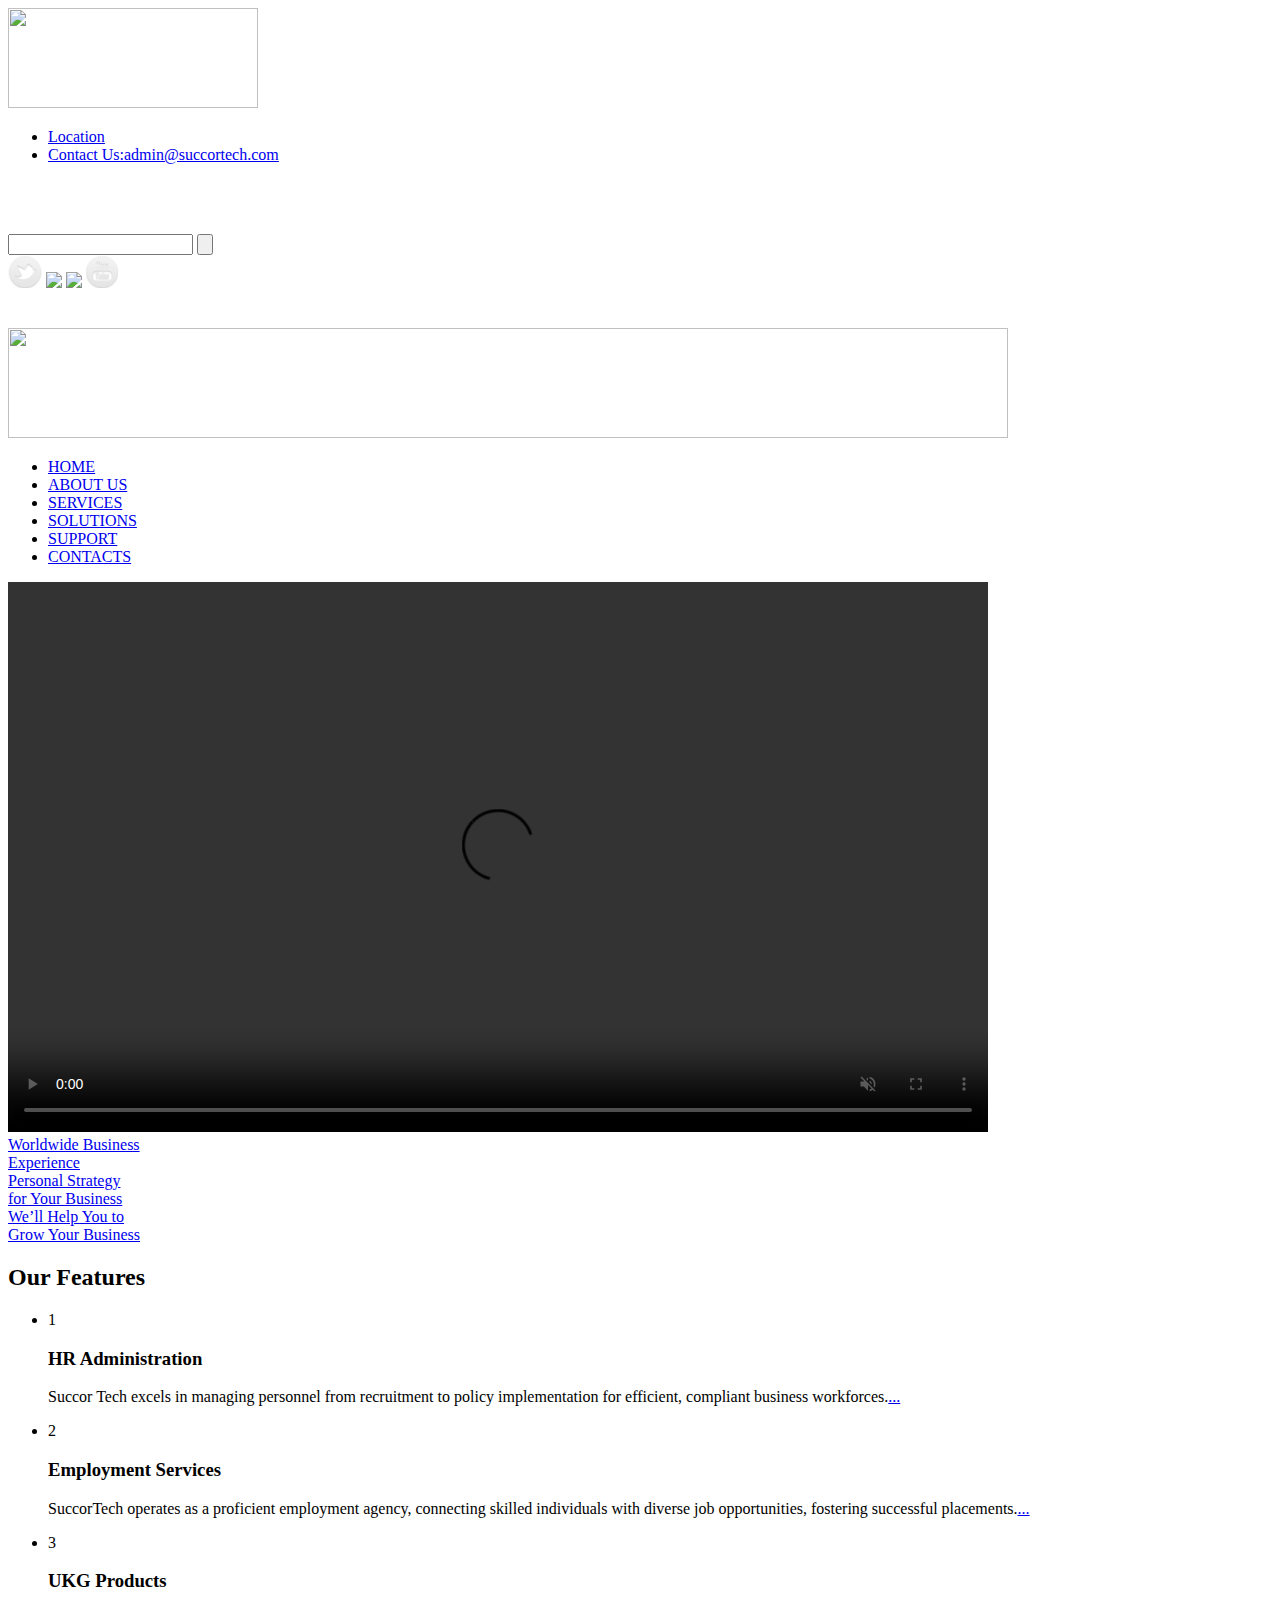
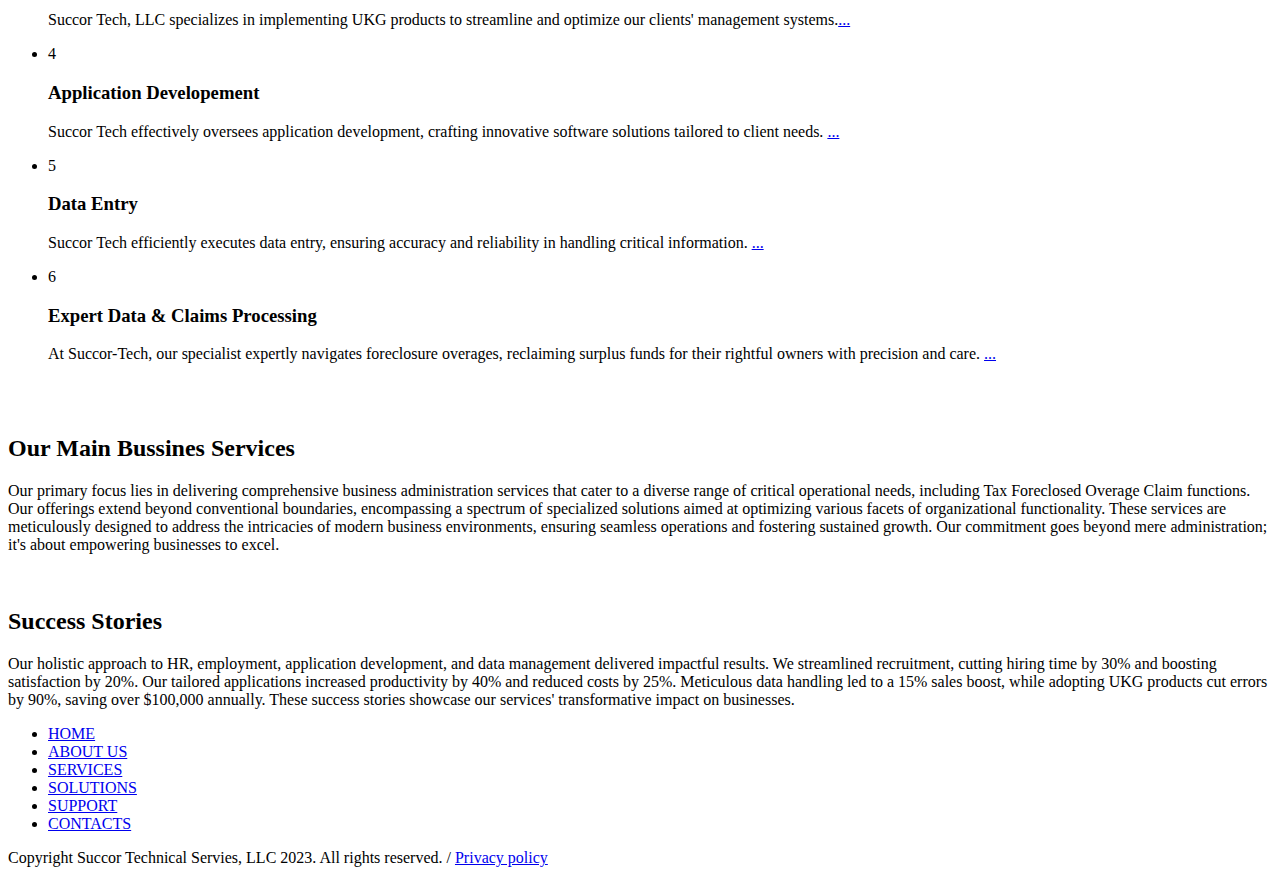
==== index.html @ 0b2e475f "Update index.html" ====
﻿<!DOCTYPE html>
<html lang="en">
<head>
<title>Home</title>
<link rel="shortcut icon" type="image/png" href="images/SuccorFavicon.jpg">
<meta charset="utf-8">
<meta name="viewport" content="width=device-width" initial-scale="1.0">
<link rel="stylesheet" href="css/normalize.css" type="text/css">
<link rel="stylesheet" href="css/style.css" type="text/css">
<script type="text/javascript" src="https://ajax.googleapis.com/ajax/libs/jquery/1.7.1/jquery.min.js"></script>
<script type="text/javascript" src="js/scripts.js"></script>
<!-- Google tag (gtag.js) -->
<script async src="https://www.googletagmanager.com/gtag/js?id=G-99M4PVKSSQ"></script>
<script>
  window.dataLayer = window.dataLayer || [];
  function gtag(){dataLayer.push(arguments);}
  gtag('js', new Date());

  gtag('config', 'G-99M4PVKSSQ');
</script>
<script src="https://www.google.com/recaptcha/api.js" async defer></script>
<link href='http://fonts.googleapis.com/css?family=Open+Sans+Condensed:300|Open+Sans:400,600' rel='stylesheet' type='text/css'>
<link rel="stylesheet" href="css/flexslider.css" type="text/css">
<script src="js/jquery.flexslider.js"></script>
<script type="text/javascript" charset="utf-8">
  $(window).load(function() {
    $('.flexslider').flexslider({
    	animation: "slide",
        controlsContainer: ".flex-container"
    });
  });
</script>
</head>
<body class="sub_body">
	<div id="top">
			<frame>
					<table>
						<div class="left">
							<img src="images/succortechlogo8.gif" width="250"px; height="100"px></img>
						</div>
					</table>
			</frame>
		</div>
		<div id="top">
			<frame>
					<table>
						<div class="right">
							<ul>
							<!--	<li><a href="RegistrationForm.html">Register</a>	</li>
								<li><a href="LogIn.html">Log In</a> </li>-->
								<li><a href="index-5.html">Location</a> </li>
								<!--<li><a href="index-5.html">Mail us</a> </li>-->
								<li><a href="mailto:admin@succortech.com">Contact Us:<u>admin@succortech.com</u> </a> </li>
							</ul>
						</div>
					</table>
			</frame>
		</div>
		<br>
		<br>
		<br>
							<div id="searchSocial">
								<form action="https://www.google.com/search" method="get" id='searchForm'>
									<input type="text" name="SearchName" >
									<input type="submit" name="SearchGo" value="" >
								</form>
										<a href="#"><img src="images/twitter.png" class='social'></a>
									 	<a href="#"><img src="images/facebook.png" class='social'></a>
										<a href="#"><img src="images/in.png" class='social'></a>
									 	<a href="#"><img src="images/youtube.png" class='social'></a>
								</div>

		<div class="center">
			<br> <br>
			<a href="#"><img   src="images/Welcome7.gif" width="1000"px; height="110"px></a>
		</div>
		<div class="center">
				<ul id="navconteiner">
					<li class ="active"> <a href="index.html">HOME</a> </li>
					<li> <a href="index-1.html">ABOUT US</a> </li>
					<li> <a href="index-2.html">SERVICES</a> </li>
						<!--<ul>
							<li> <a href="index-2.html">WHAT WE DO</a> </li>
							<li> <a href="index-2.html">SERVICES OVERVIEW</a> </li>
							<li> <a href="index-2.html">TESTIMONIALS</a> </li>
						</ul>-->
					<li> <a href="index-3.html">SOLUTIONS</a> </li>
					<li> <a href="index-4.html">SUPPORT</a> </li>
					<li> <a href="index-5.html">CONTACTS</a> </li>
				</ul>
	</div>
	<!-- end of navigation  -->
		<div class="center">
				<Video controls width="980" height="550"  autoplay muted loop>
				<source src="images/SuccorTechnicalServices.mp4">
				</video>
		</div>
<!-- end of flex slider block  -->

<!-- fast blog's link block -->
	<div id="sl_b_box">
		<div id="sl_b_container">
			<div id="sl_b_content1"> <a href="#">Worldwide Business</br>Experience</a> </div>
			<div id="sl_b_content2"> <a href="#">Personal Strategy</br>for Your Business</a> </div>
			<div id="sl_b_content3"> <a href="#">We’ll Help You to</br>Grow Your Business</a> </div>
		</div>
	</div>
<!-- end of fast blog's link block   -->
<!-- main content block   -->
	<div class="center clearfix">
		<h2>Our Features</h2>
		<div class="equalcolumn number">	<!-- equalrowcontent block   -->
			<ul>
				<li>
					<p class="number_nav">1</p>
					<div>
						<h3>HR Administration</h3>
						<p>Succor Tech excels in managing personnel from recruitment to policy implementation for efficient, compliant business workforces.<a href="#" class="details">...</a>
						</p>
					</div>
				</li>
				<li>
					<p class="number_nav">2</p>
					<div>
						<h3>Employment Services</h3>
						<p>SuccorTech operates as a proficient employment agency, connecting skilled individuals with diverse job opportunities, fostering successful placements.<a href="#" class="details">...</a></p>
					</div>
				</li>
			</ul>
		</div>
		<div class="equalcolumn number">	<!-- equalrowcontent block   -->
			<ul>
				<li>
					<p class="number_nav">3</p>
					<div>
						<h3>UKG Products</h3>
						<p>Succor Tech, LLC specializes in implementing UKG products to streamline and optimize our clients' management systems.<a href="#" class="details">...</a></p>
					</div>
				</li>
				<li>
					<p class="number_nav">4</p>
					<div>
						<h3>Application Developement</h3>
						<p>Succor Tech effectively oversees application development, crafting innovative software solutions tailored to client needs. <a href="#" class="details">...</a></p>
					</div>
				</li>
			</ul>
		</div>
		<div class="equalcolumn number">	<!-- equalrowcontent block   -->
			<ul>
				<li>
					<p class="number_nav">5</p>
					<div>
						<h3>Data Entry</h3>
						<p>
							Succor Tech efficiently executes data entry, ensuring accuracy and reliability in handling critical 		 	information. <a href="#" class="details">...</a></p>
					</div>
				</li>
				<li>
					<p class="number_nav">6</p>
					<div>
						<h3>Expert Data & Claims Processing</h3>
						<p> At Succor-Tech, our specialist expertly navigates foreclosure overages, reclaiming surplus funds for their rightful owners with precision and care. <a href="#" class="details">...</a>
						</p><br> <br>
					</div>
				</li>
			</ul>
		</div>
<!-- end of main content block   -->

	<div class="horiz_divider"></div>
	<div class="center clearfix">
		<div class="beforefooter">
			<h2>Our Main Bussines Services</h2>
			<p>Our primary focus lies in delivering comprehensive business administration services that cater to a diverse range of critical operational needs, including Tax Foreclosed Overage Claim functions. Our offerings extend beyond conventional boundaries, encompassing a spectrum of specialized solutions aimed at optimizing various facets of organizational functionality. These services are meticulously designed to address the intricacies of modern business environments, ensuring seamless operations and fostering sustained growth. Our commitment goes beyond mere administration; it's about empowering businesses to excel.</p> <br>
			
		<div class="acticle">
			<div id="arti1">
				<h2>Success Stories</h2>
			</div>
			<p>Our holistic approach to HR, employment, application development, and data management delivered impactful results. We streamlined recruitment, cutting hiring time by 30% and boosting satisfaction by 20%. Our tailored applications increased productivity by 40% and reduced costs by 25%. Meticulous data handling led to a 15% sales boost, while adopting UKG products cut errors by 90%, saving over $100,000 annually. These success stories showcase our services' transformative impact on businesses.</p>
		</div></div></div>
	</div>
	<footer>
		<div id="foot1">
			<div class="center">
				<ul>
					<li class="active"><a href="index.html">HOME</a></li>
					<li><a href="index-1.html">ABOUT US</a></li>
					<li><a href="index-2.html">SERVICES</a></li>
					<li><a href="index-3.html">SOLUTIONS</a></li>
					<li><a href="index-4.html">SUPPORT</a></li>
					<li><a href="index-5.html">CONTACTS</a></li>
				</ul>
			</div>
		</div>
		<div id="f2f"></div>
		<div id="foot2">
			<div class="center">
				<div class="logo"><a href="#"></a></div>
				<div id="copyrights">
					Copyright Succor Technical Servies, LLC 2023. All rights reserved.   /   <a href="#">Privacy policy</a>
				</div>
			</div>
		</div>
	</footer>
</body>
</html>
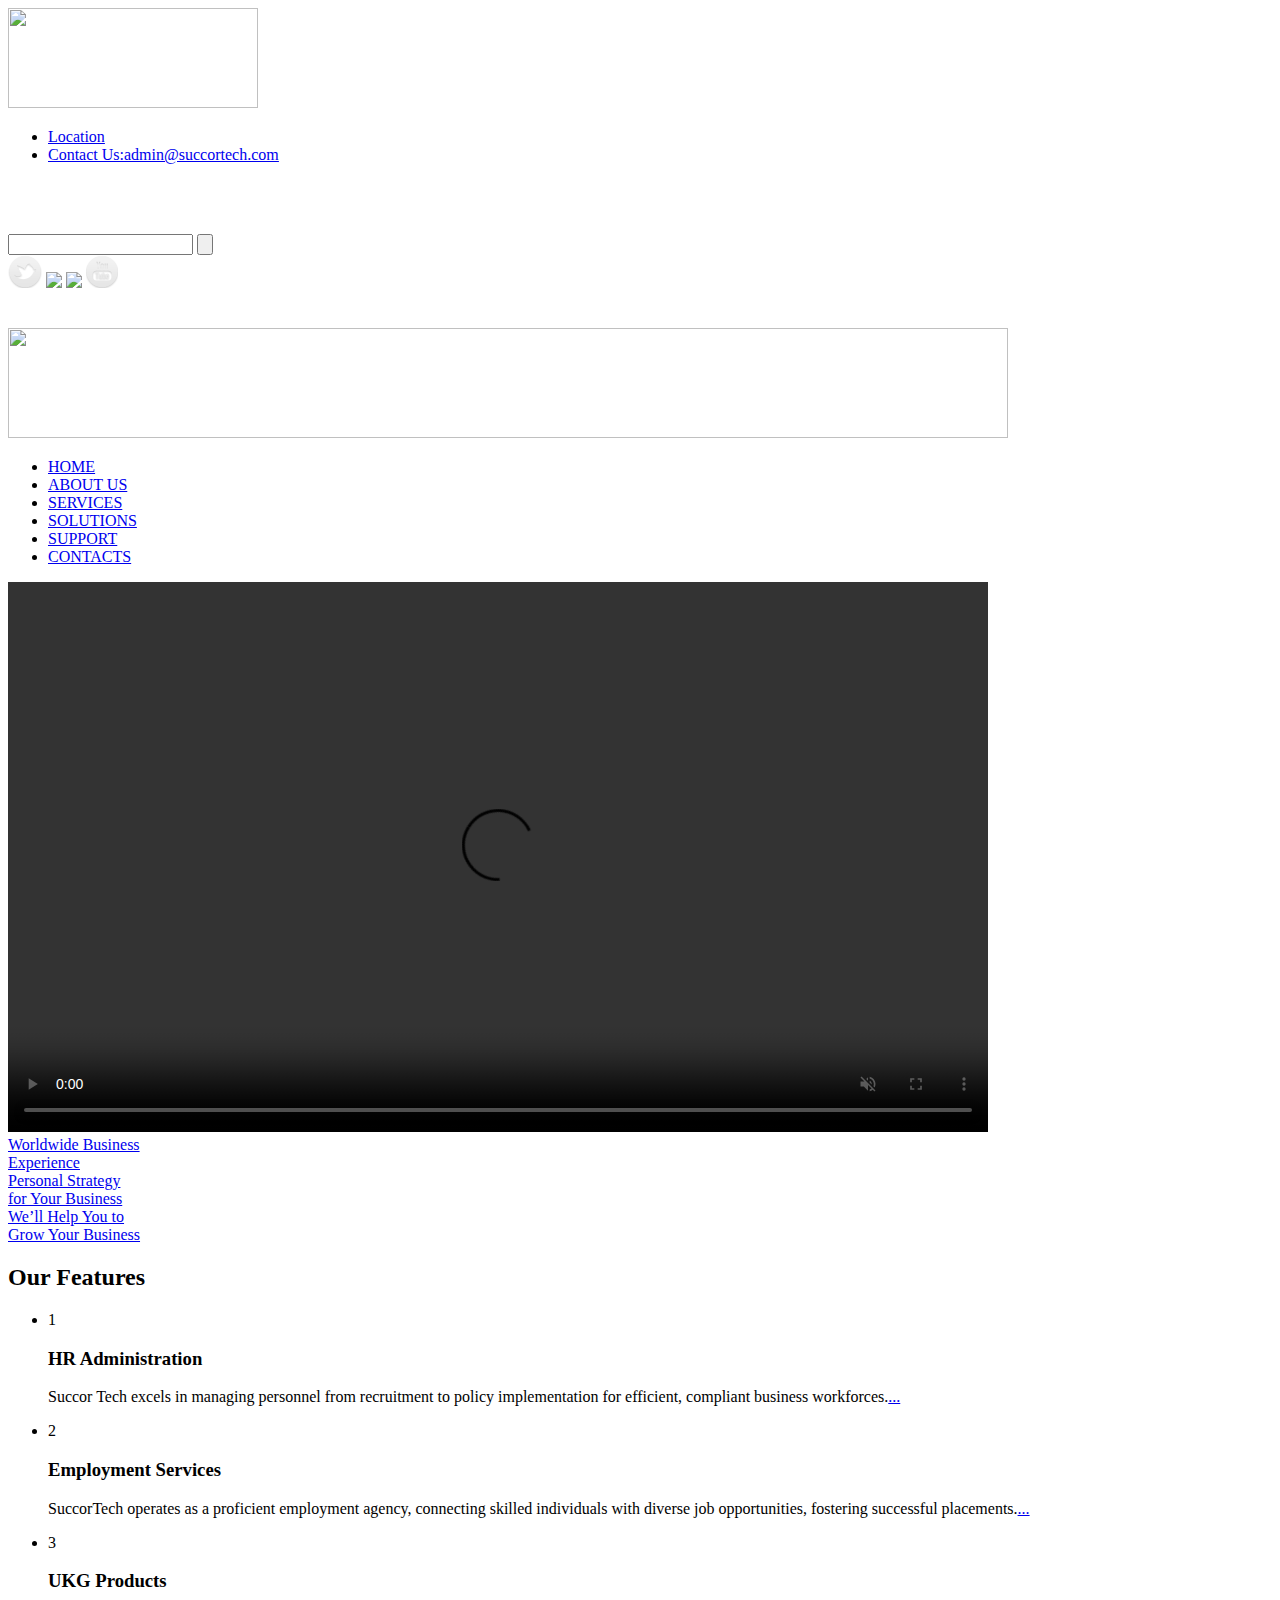
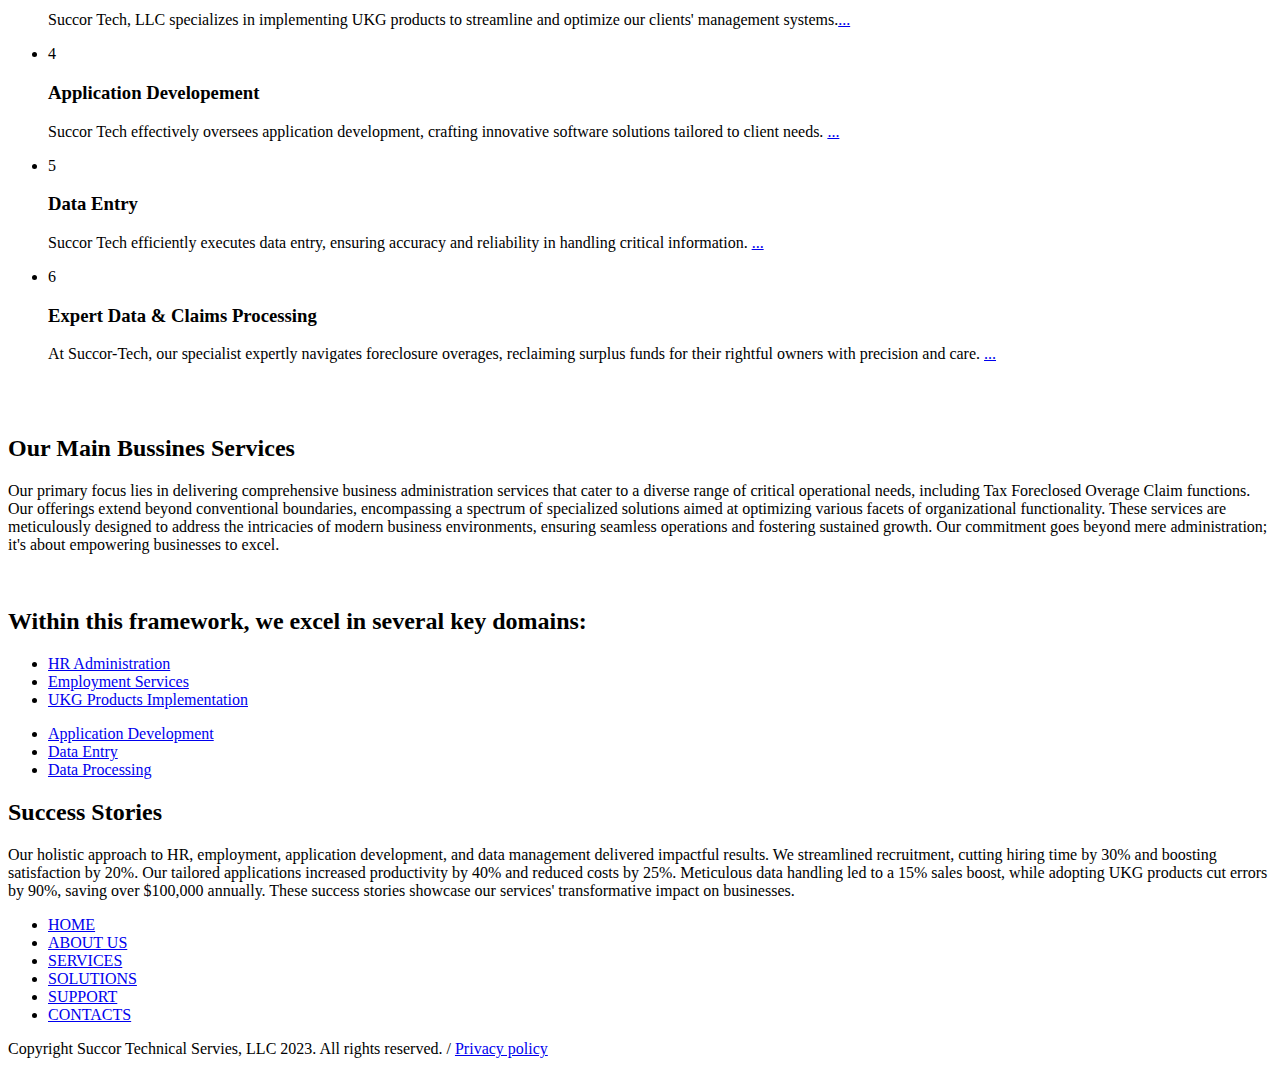
==== commit b51f65a7: "Update index.html" ====
--- a/index.html
+++ b/index.html
@@ -171,8 +171,26 @@
 	<div class="horiz_divider"></div>
 	<div class="center clearfix">
 		<div class="beforefooter">
+			<div class="horiz_divider"></div>
+	<div class="center clearfix">
+		<div class="beforefooter">
 			<h2>Our Main Bussines Services</h2>
-			<p>Our primary focus lies in delivering comprehensive business administration services that cater to a diverse range of critical operational needs, including Tax Foreclosed Overage Claim functions. Our offerings extend beyond conventional boundaries, encompassing a spectrum of specialized solutions aimed at optimizing various facets of organizational functionality. These services are meticulously designed to address the intricacies of modern business environments, ensuring seamless operations and fostering sustained growth. Our commitment goes beyond mere administration; it's about empowering businesses to excel.</p> <br>
+			<p>Our primary focus lies in delivering comprehensive business administration services that cater to a diverse range of critical operational needs, including Tax Foreclosed Overage Claim functions. Our offerings extend beyond conventional boundaries, encompassing a spectrum of specialized solutions aimed at optimizing various facets of organizational functionality. These services are meticulously designed to address the intricacies of modern business environments, ensuring seamless operations and fostering sustained growth. Our commitment goes beyond mere administration; it's about empowering businesses to excel.</p>
+
+			<br>
+
+			<h2>Within this framework, we excel in several key domains:</h2>
+			<ul>
+				<li><a href="#">HR Administration</a></li>
+				<li><a href="#">Employment Services</a></li>
+				<li><a href="#">UKG Products Implementation</a></li>
+			</ul>
+			<ul>
+				<li><a href="#">Application Development</a></li>
+				<li><a href="#">Data Entry</a></li>
+				<li><a href="#">Data Processing</a></li>
+			</ul>
+		</div>
 			
 		<div class="acticle">
 			<div id="arti1">
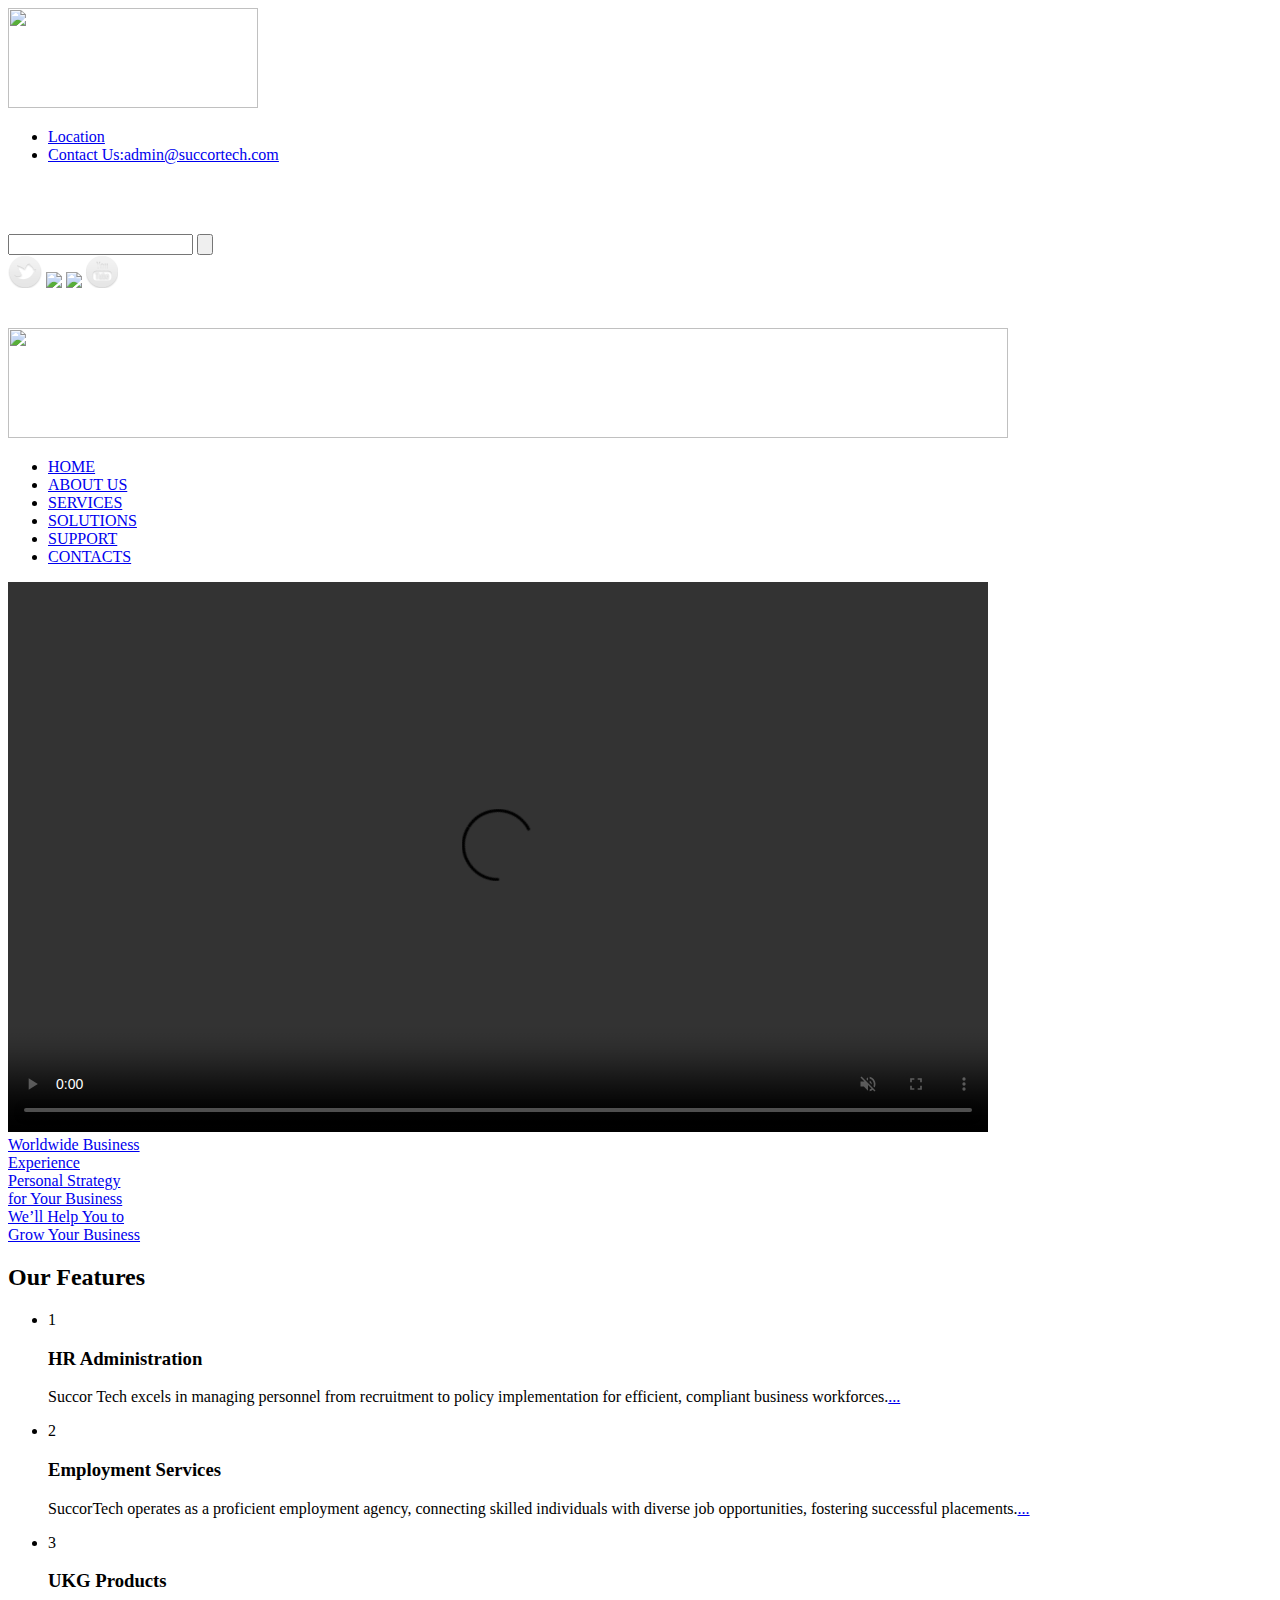
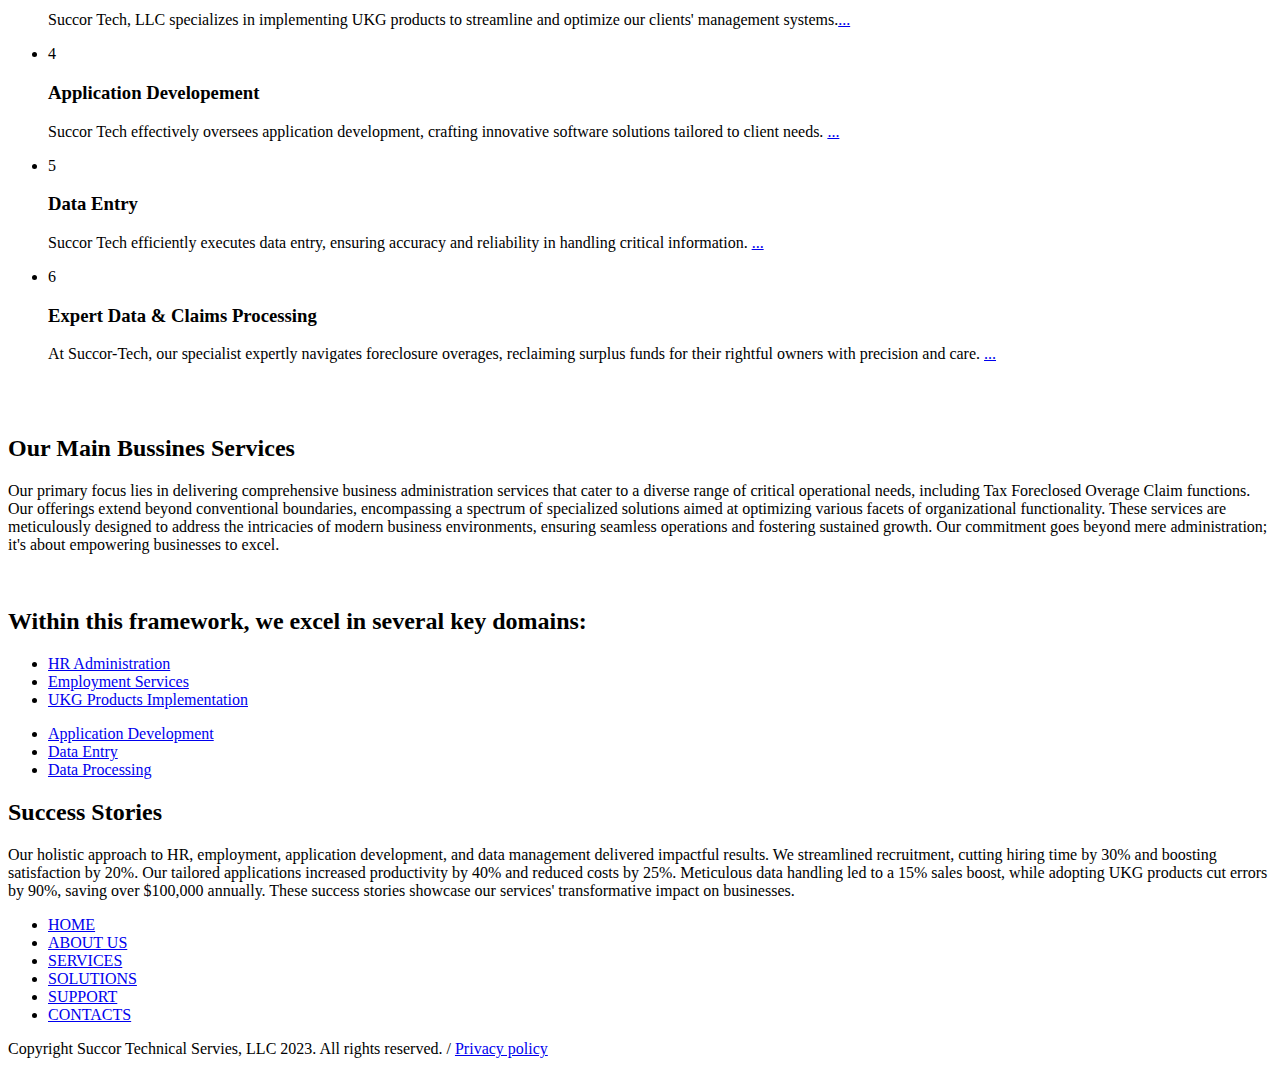
==== commit 3ea4b551: "Update index.html" ====
--- a/index.html
+++ b/index.html
@@ -171,9 +171,6 @@
 	<div class="horiz_divider"></div>
 	<div class="center clearfix">
 		<div class="beforefooter">
-			<div class="horiz_divider"></div>
-	<div class="center clearfix">
-		<div class="beforefooter">
 			<h2>Our Main Bussines Services</h2>
 			<p>Our primary focus lies in delivering comprehensive business administration services that cater to a diverse range of critical operational needs, including Tax Foreclosed Overage Claim functions. Our offerings extend beyond conventional boundaries, encompassing a spectrum of specialized solutions aimed at optimizing various facets of organizational functionality. These services are meticulously designed to address the intricacies of modern business environments, ensuring seamless operations and fostering sustained growth. Our commitment goes beyond mere administration; it's about empowering businesses to excel.</p>
 
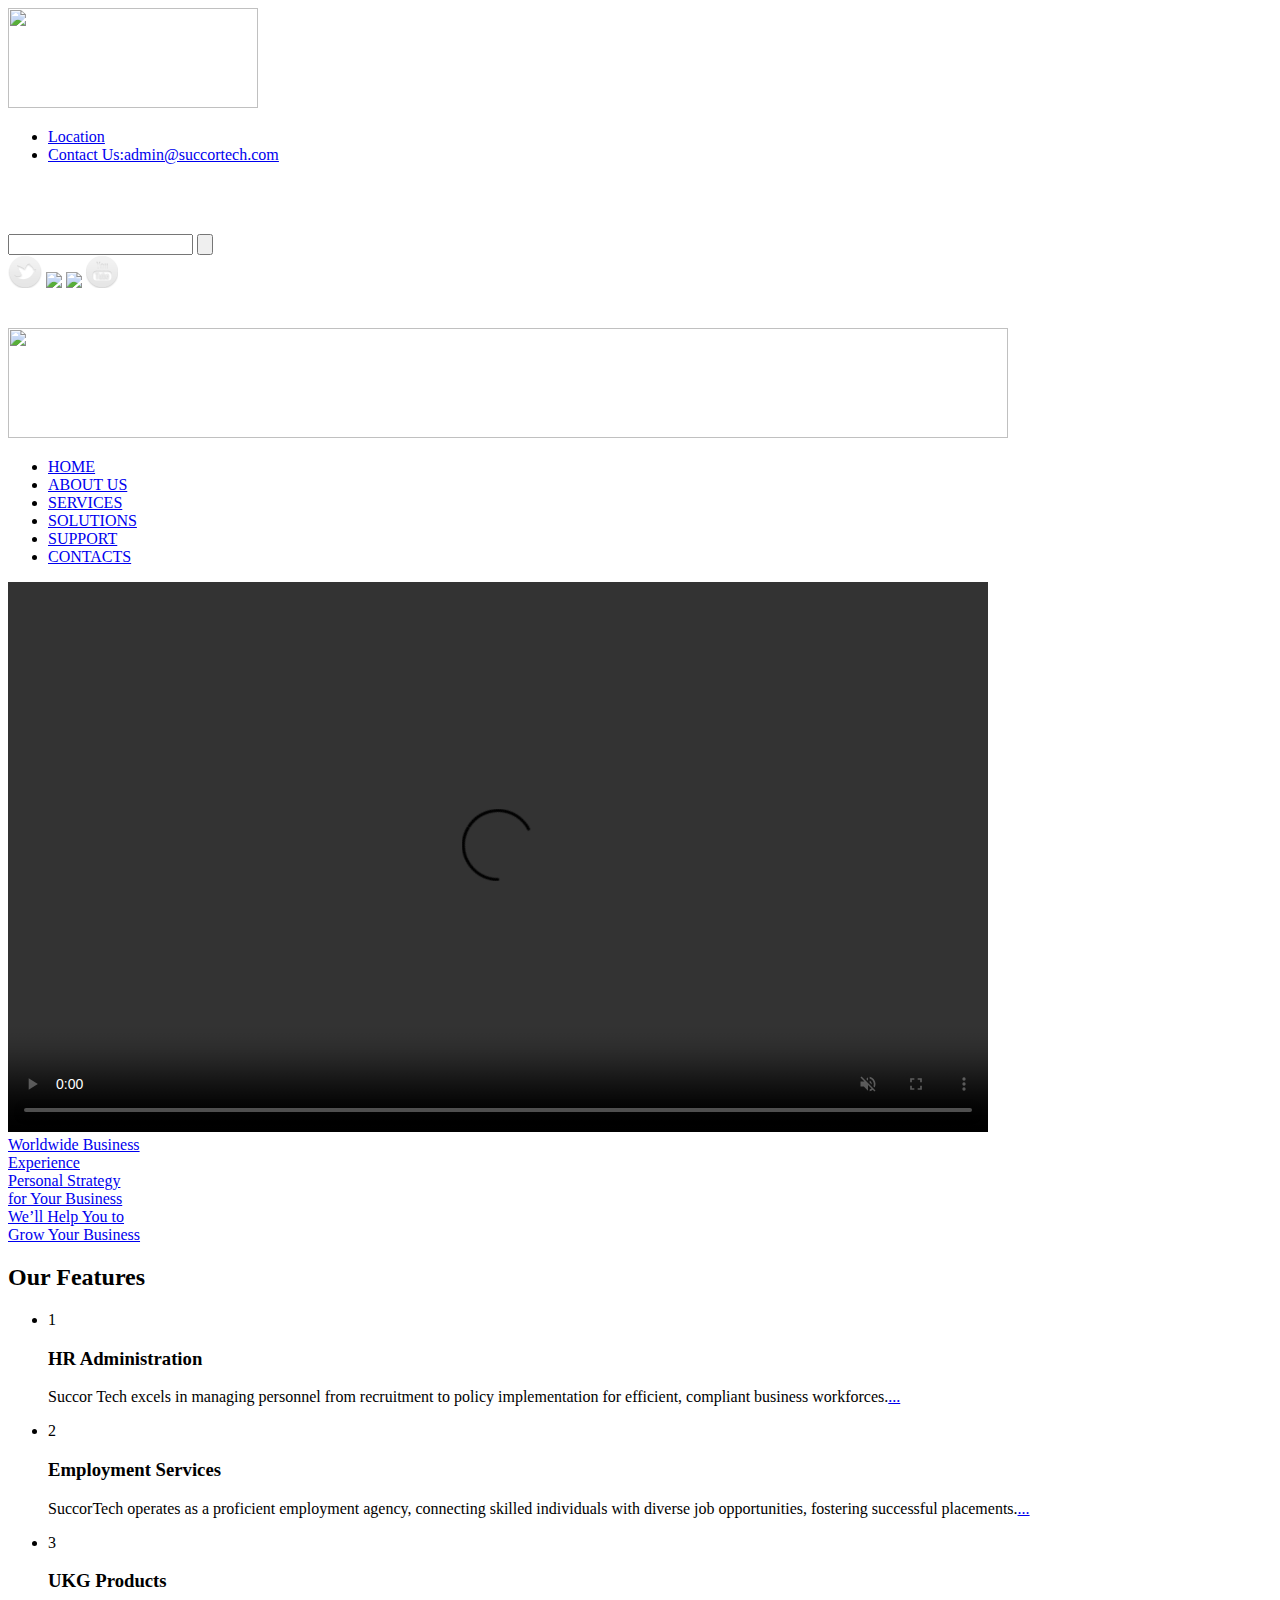
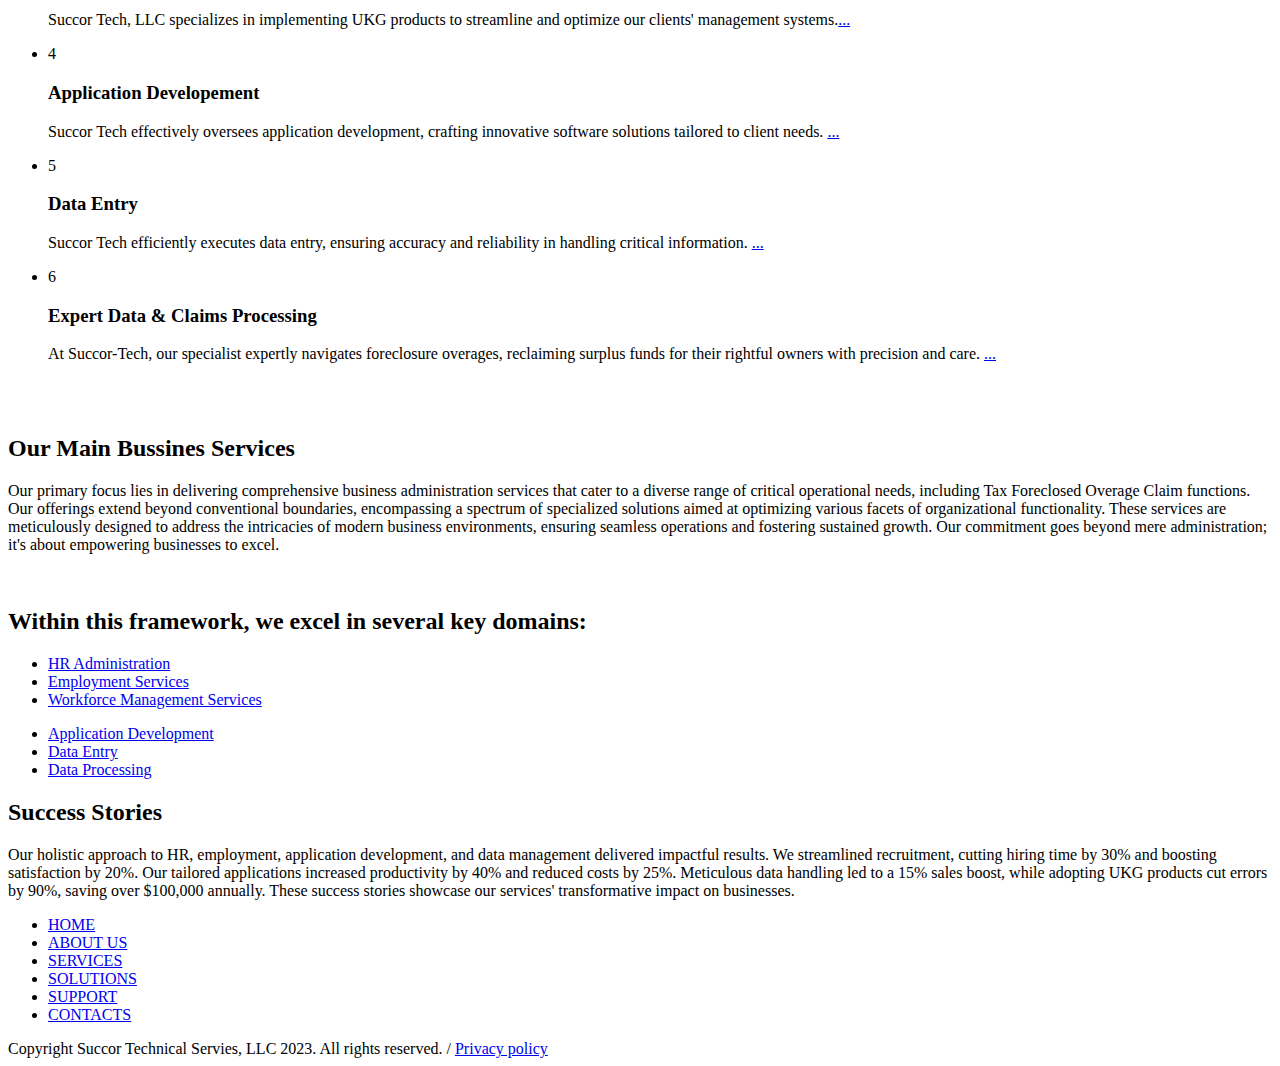
==== commit c0bc9d67: "Update index.html" ====
--- a/index.html
+++ b/index.html
@@ -180,7 +180,7 @@
 			<ul>
 				<li><a href="#">HR Administration</a></li>
 				<li><a href="#">Employment Services</a></li>
-				<li><a href="#">UKG Products Implementation</a></li>
+				<li><a href="#">Workforce Management Services</a></li>
 			</ul>
 			<ul>
 				<li><a href="#">Application Development</a></li>
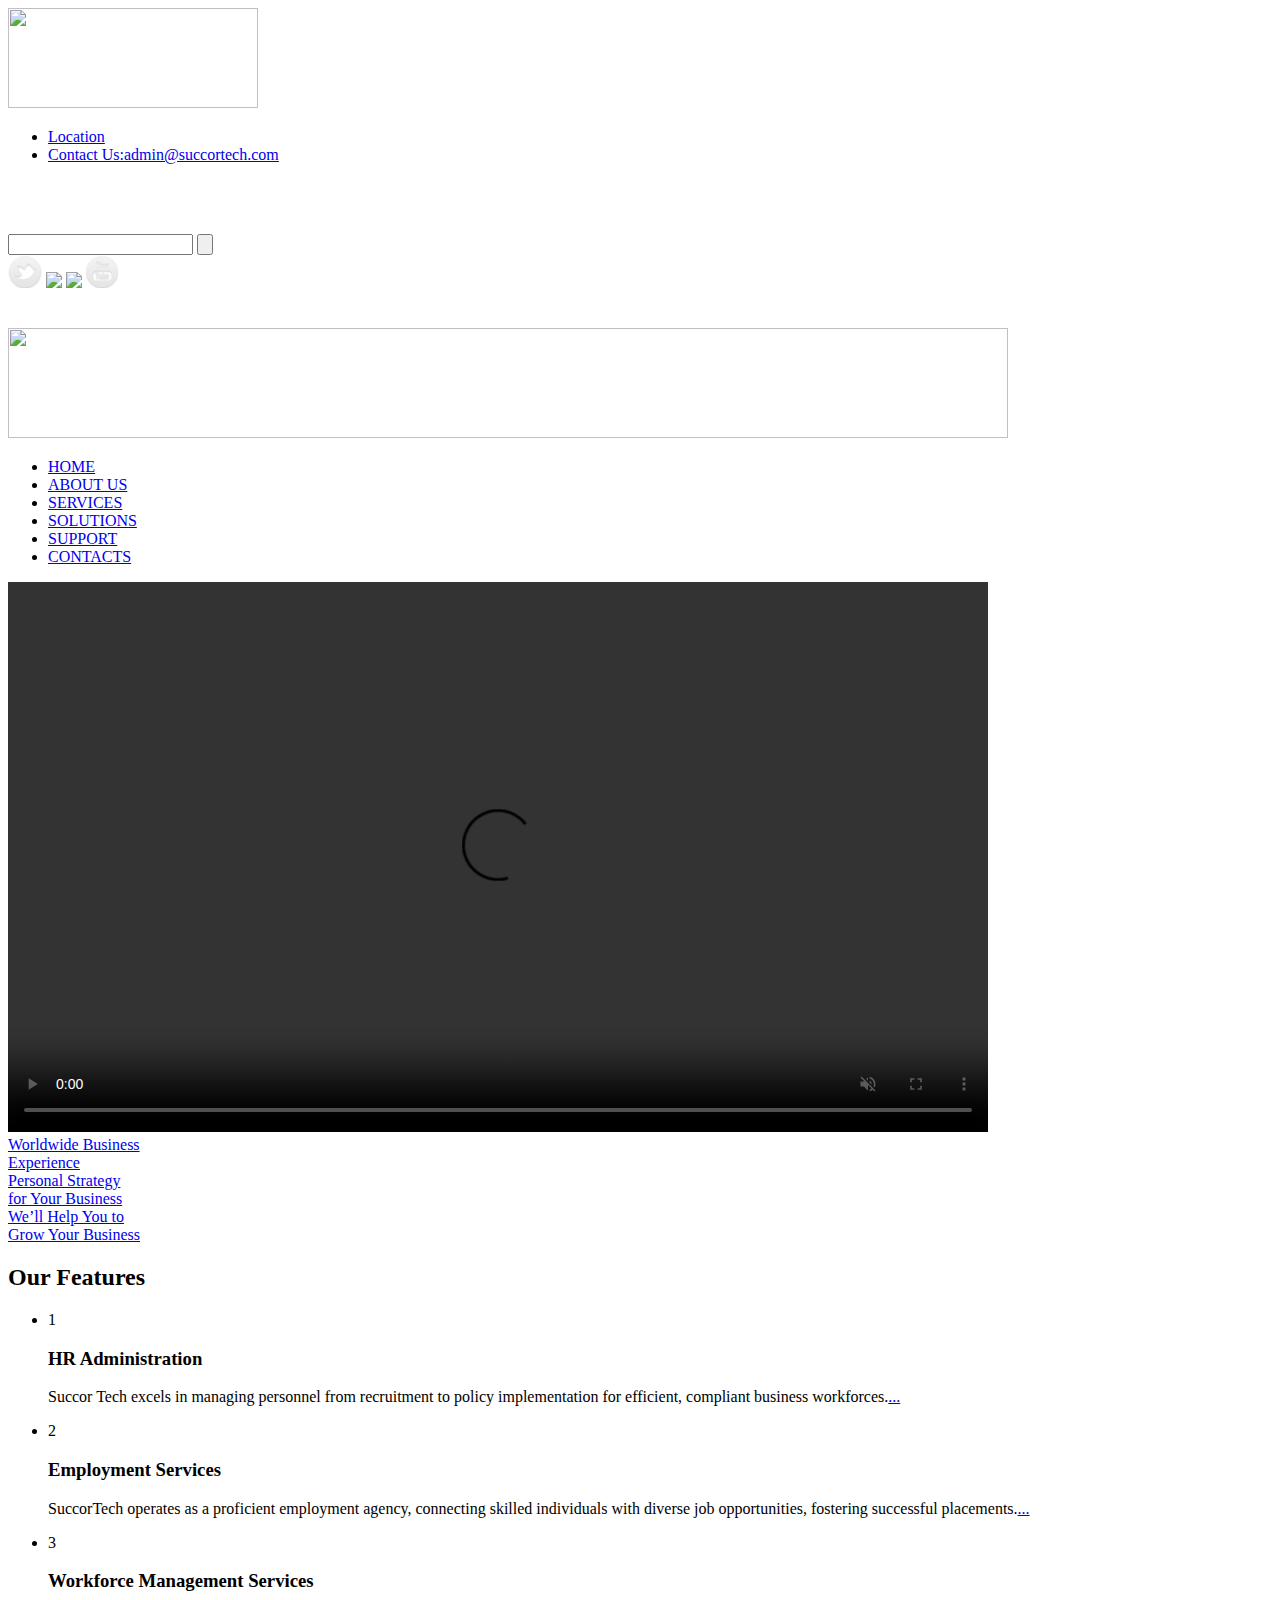
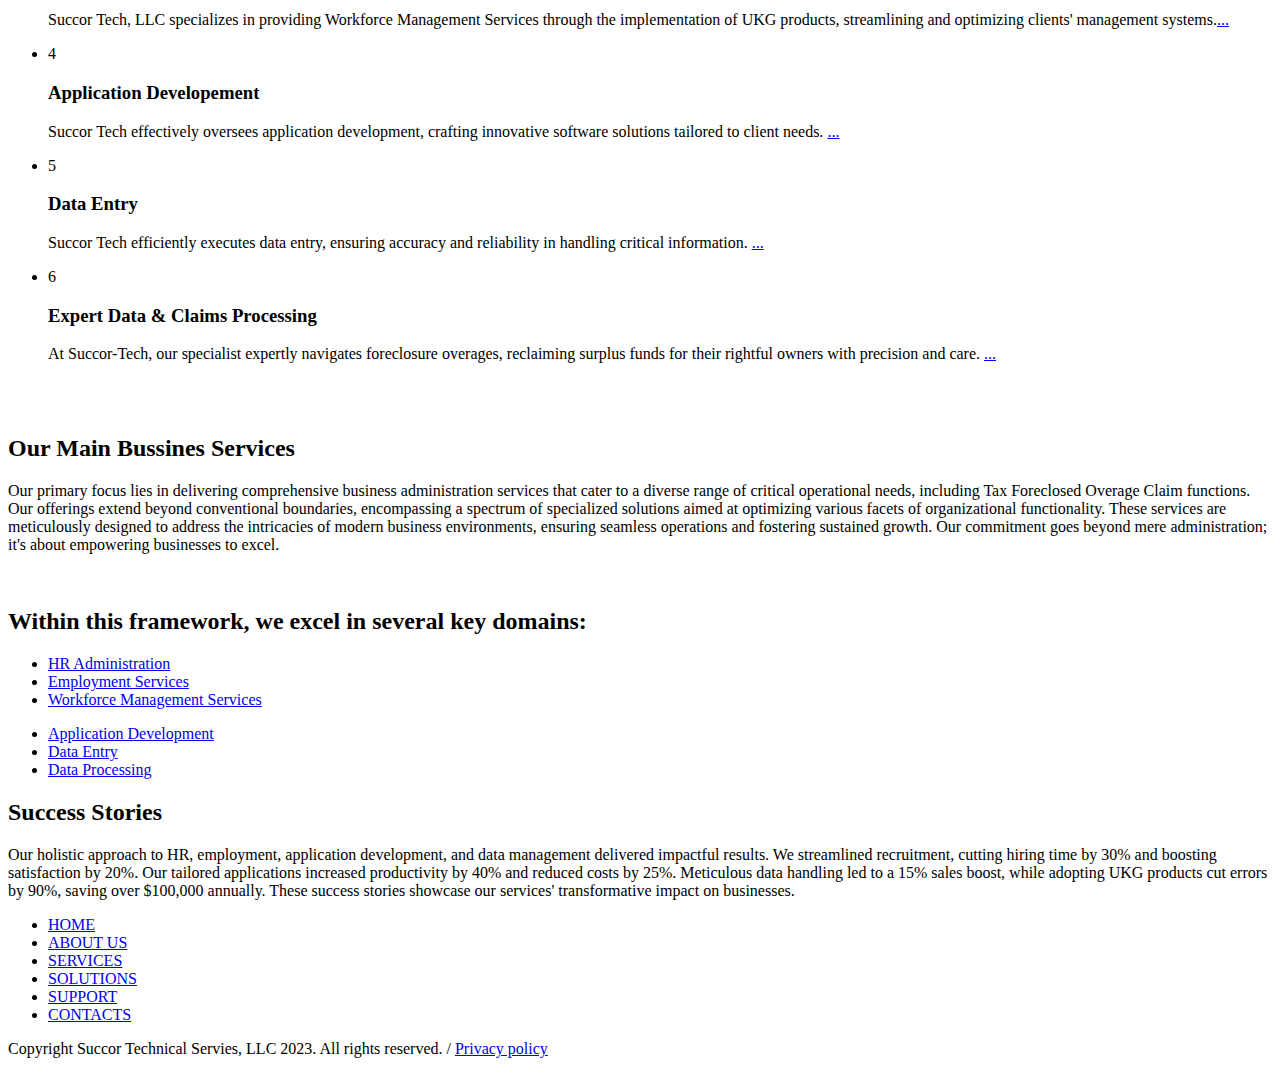
==== commit 450a2ed4: "Update index.html" ====
--- a/index.html
+++ b/index.html
@@ -133,8 +133,8 @@
 				<li>
 					<p class="number_nav">3</p>
 					<div>
-						<h3>UKG Products</h3>
-						<p>Succor Tech, LLC specializes in implementing UKG products to streamline and optimize our clients' management systems.<a href="#" class="details">...</a></p>
+						<h3>Workforce Management Services</h3>
+						<p>Succor Tech, LLC specializes in providing Workforce Management Services through the implementation of UKG products, streamlining and optimizing clients' management systems.<a href="#" class="details">...</a></p>
 					</div>
 				</li>
 				<li>
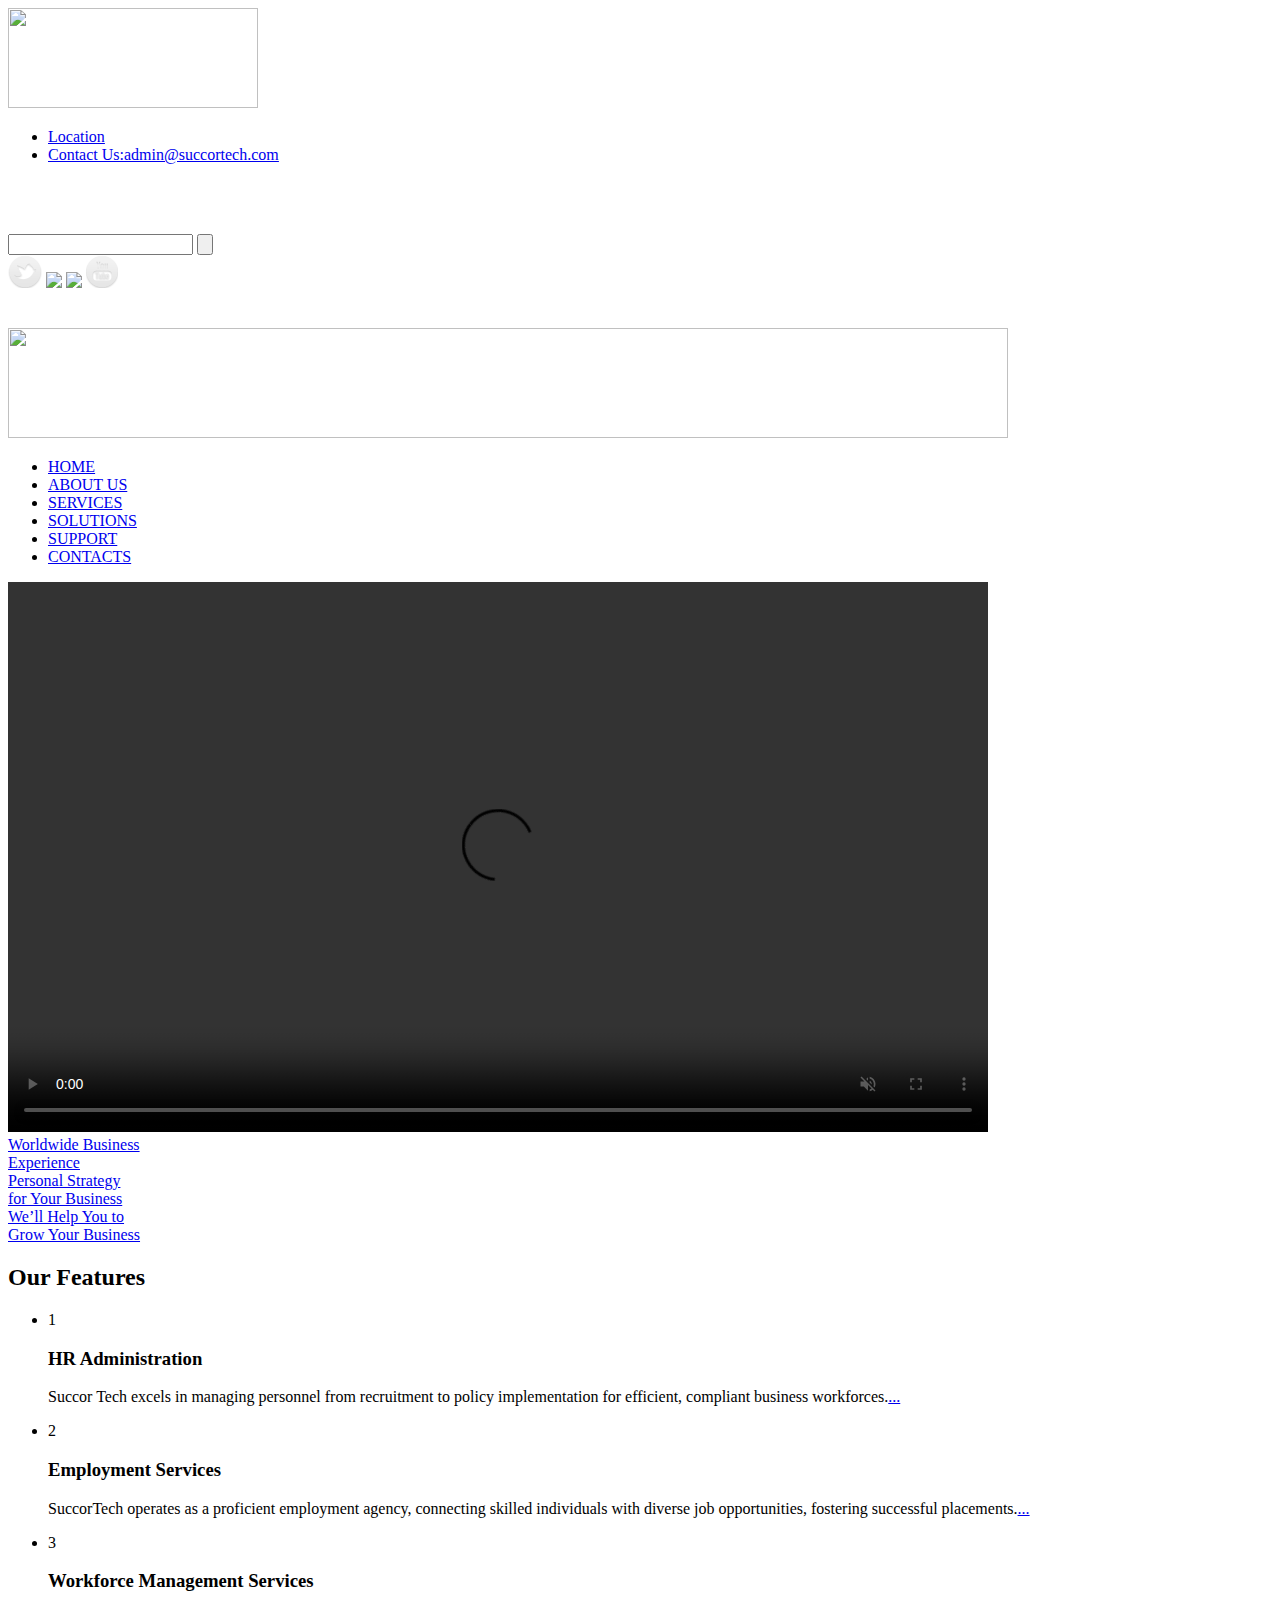
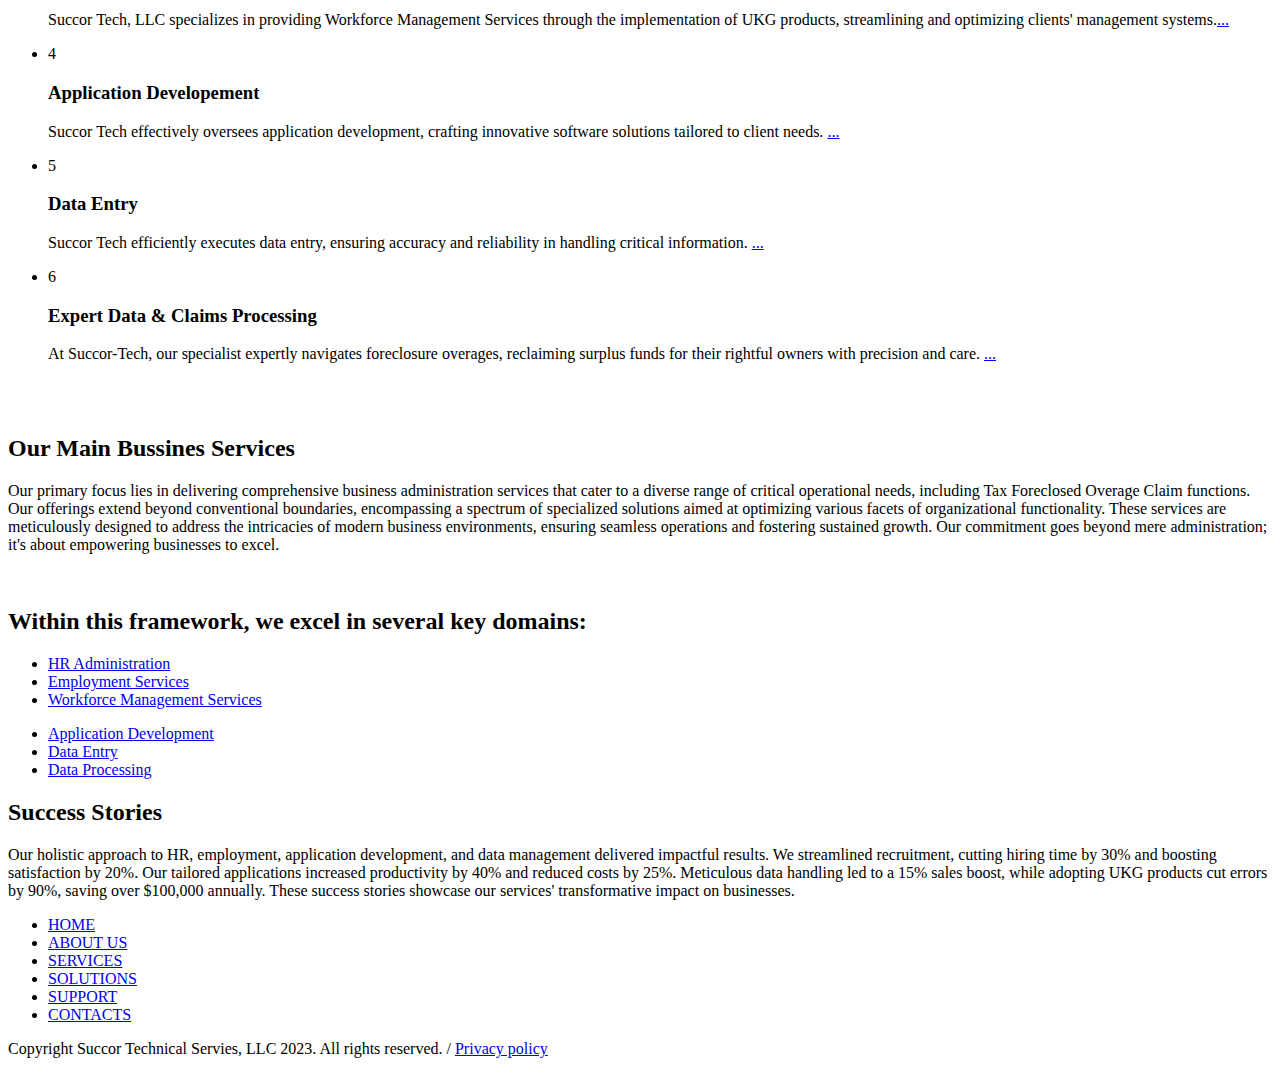
==== commit 20b7d12b: "Update index.html" ====
--- a/index.html
+++ b/index.html
@@ -134,7 +134,7 @@
 					<p class="number_nav">3</p>
 					<div>
 						<h3>Workforce Management Services</h3>
-						<p>Succor Tech, LLC specializes in providing Workforce Management Services through the implementation of UKG products, streamlining and optimizing clients' management systems.<a href="#" class="details">...</a></p>
+						<p>Succor Tech, LLC specializes in providing Workforce Management Services through the implementation of UKG products, streamlining and optimizing clients' management systems.<a href="#" class="details">...</a></p><p></p>
 					</div>
 				</li>
 				<li>
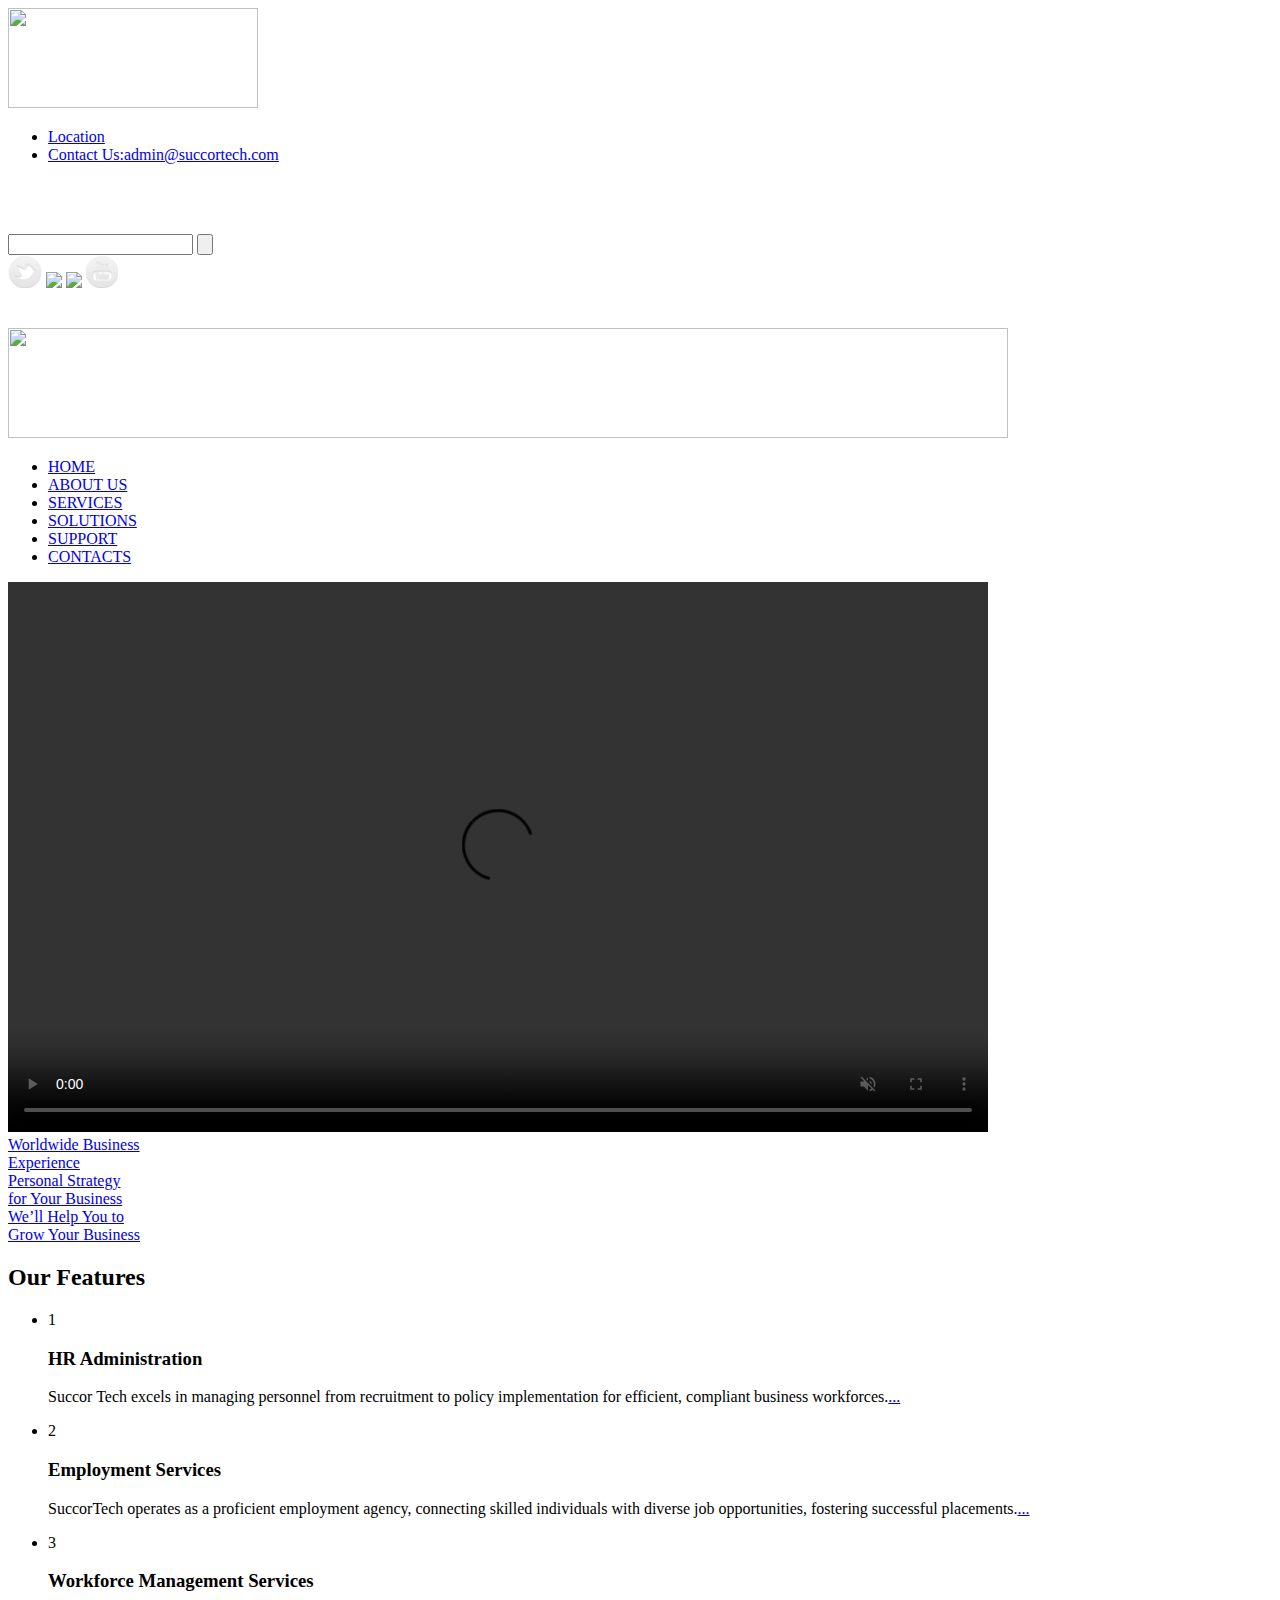
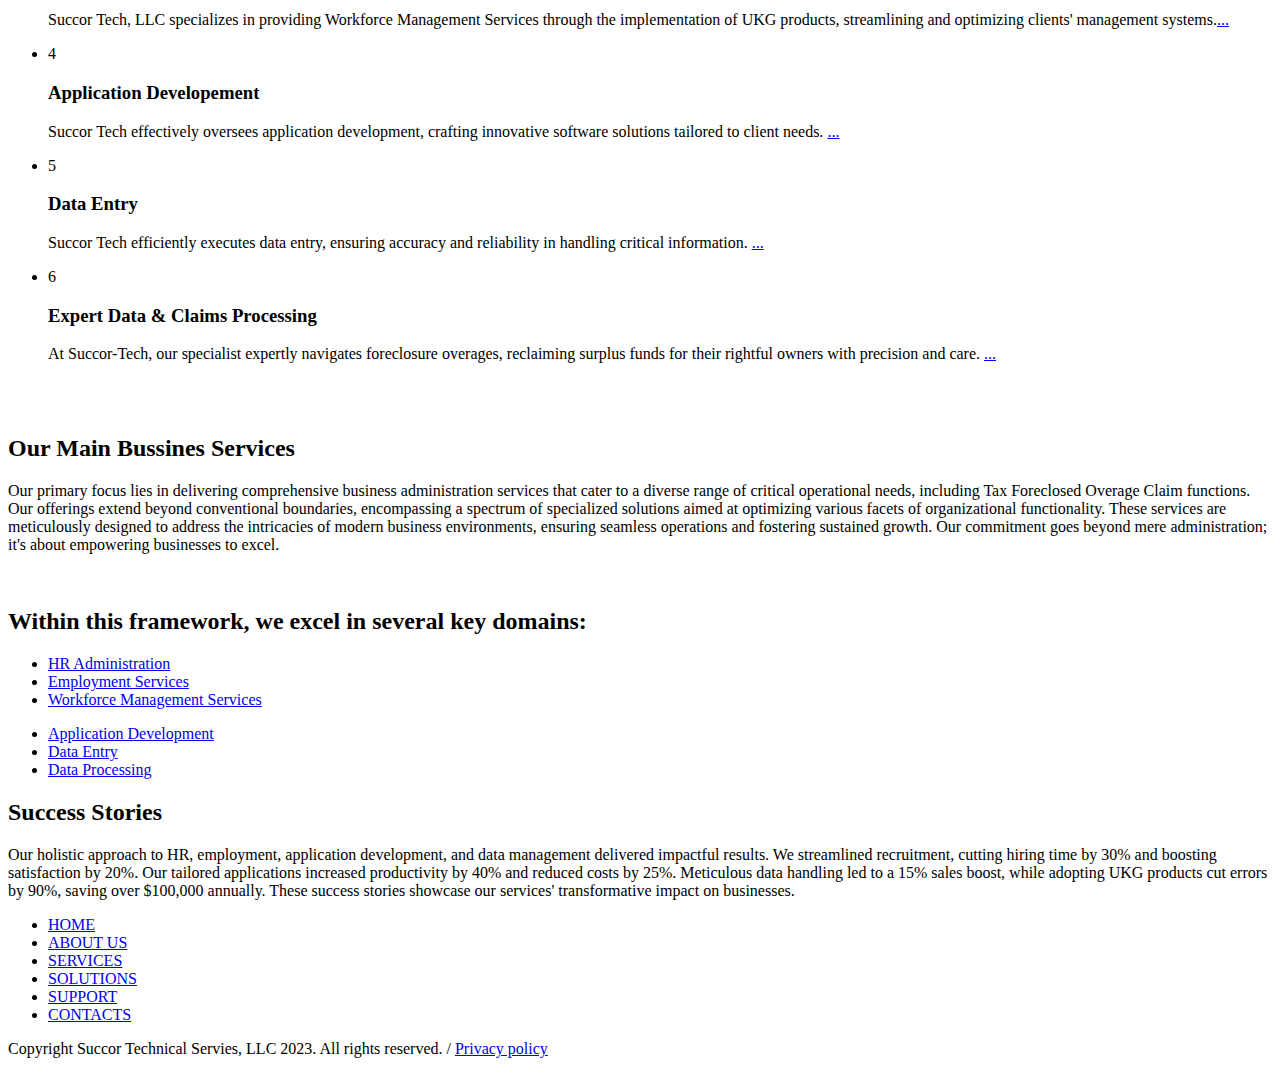
==== commit e5c23805: "Update index.html" ====
--- a/index.html
+++ b/index.html
@@ -134,7 +134,7 @@
 					<p class="number_nav">3</p>
 					<div>
 						<h3>Workforce Management Services</h3>
-						<p>Succor Tech, LLC specializes in providing Workforce Management Services through the implementation of UKG products, streamlining and optimizing clients' management systems.<a href="#" class="details">...</a></p><p></p>
+						<p>Succor Tech, LLC specializes in providing Workforce Management Services through the implementation of UKG products, streamlining and optimizing clients' management systems.<a href="#" class="details">...</a></p>
 					</div>
 				</li>
 				<li>
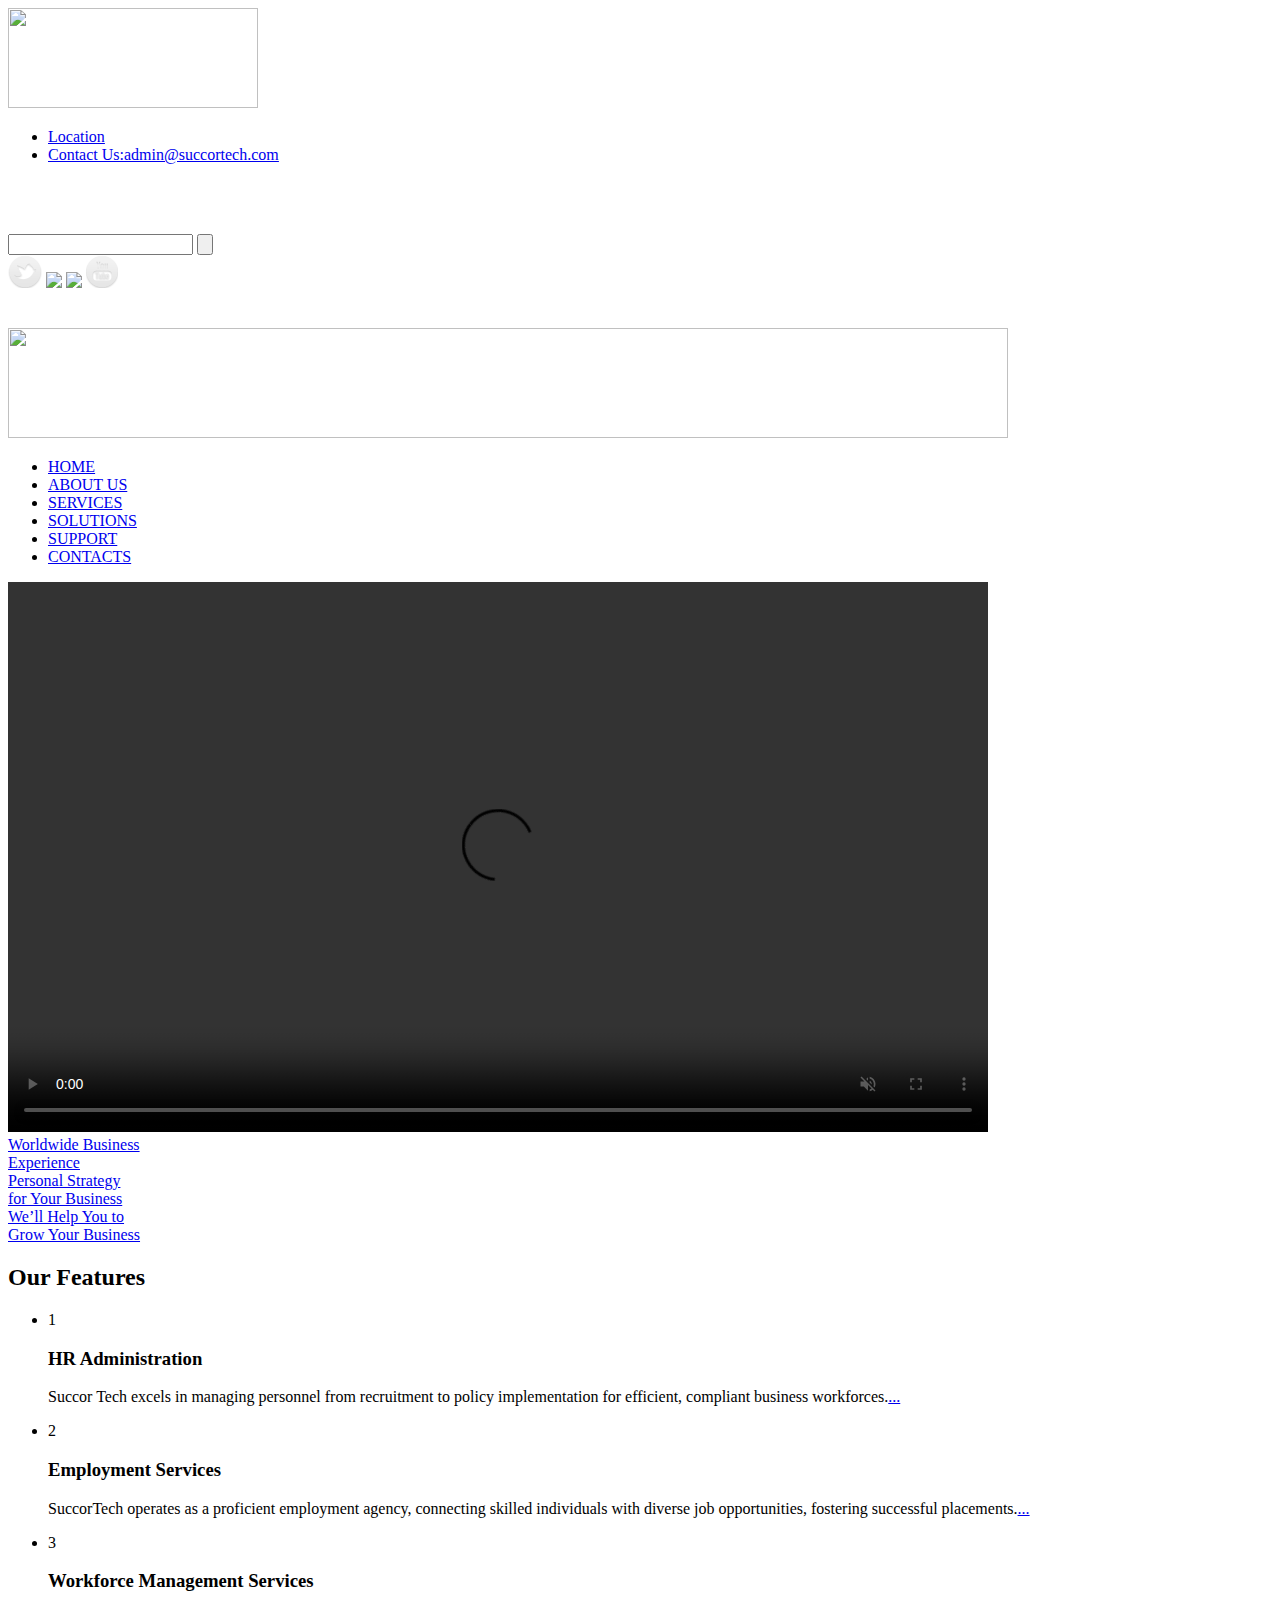
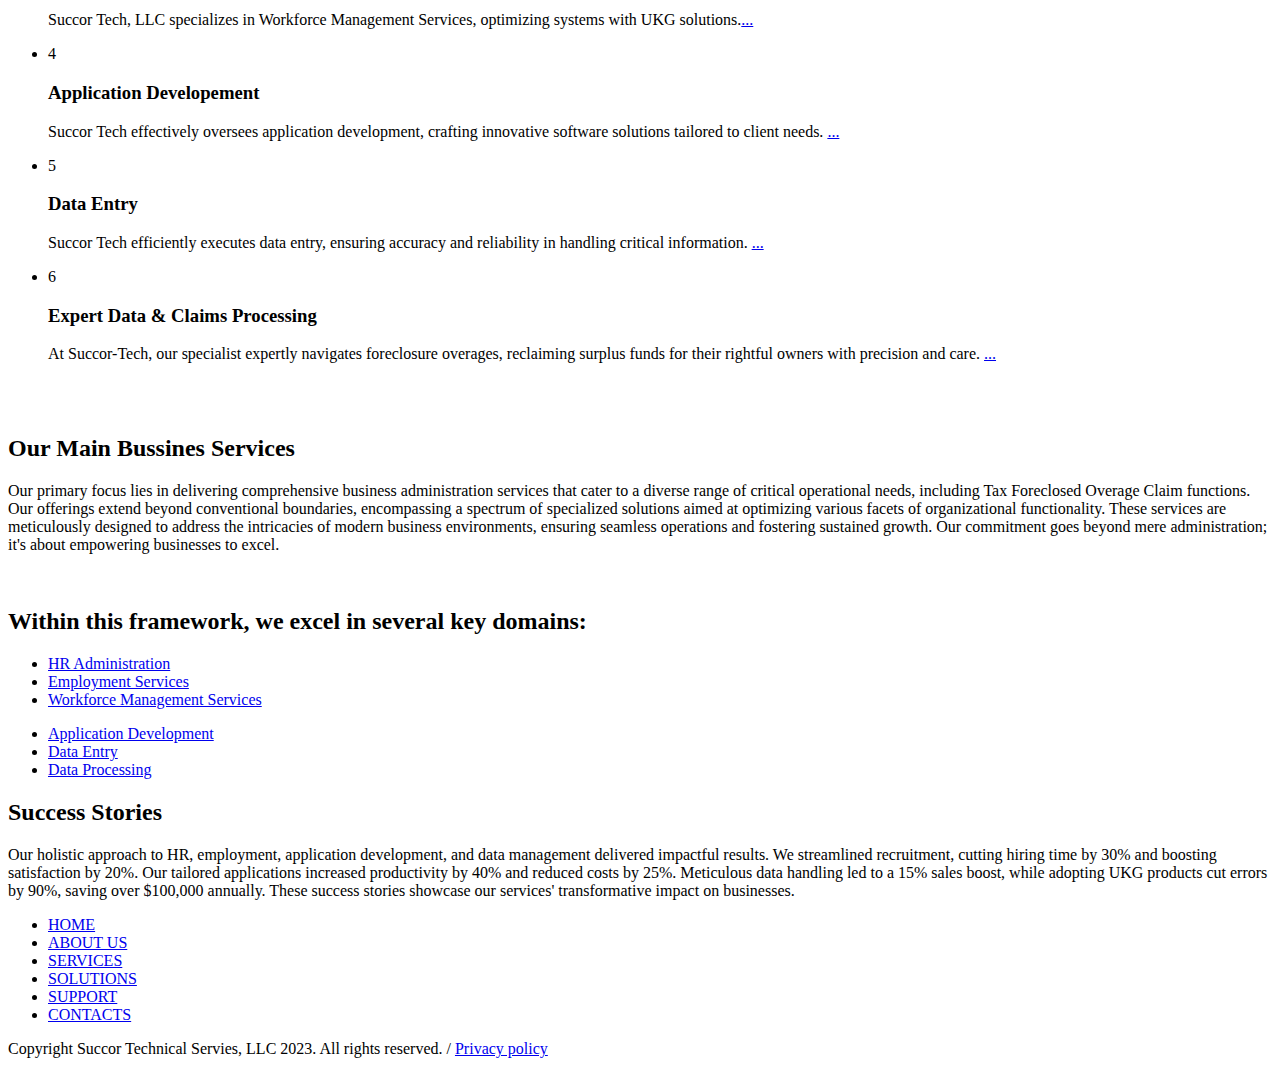
==== commit fbb0c17a: "Update index.html" ====
--- a/index.html
+++ b/index.html
@@ -134,7 +134,7 @@
 					<p class="number_nav">3</p>
 					<div>
 						<h3>Workforce Management Services</h3>
-						<p>Succor Tech, LLC specializes in providing Workforce Management Services through the implementation of UKG products, streamlining and optimizing clients' management systems.<a href="#" class="details">...</a></p>
+						<p>Succor Tech, LLC specializes in Workforce Management Services, optimizing systems with UKG solutions.<a href="#" class="details">...</a></p>
 					</div>
 				</li>
 				<li>
